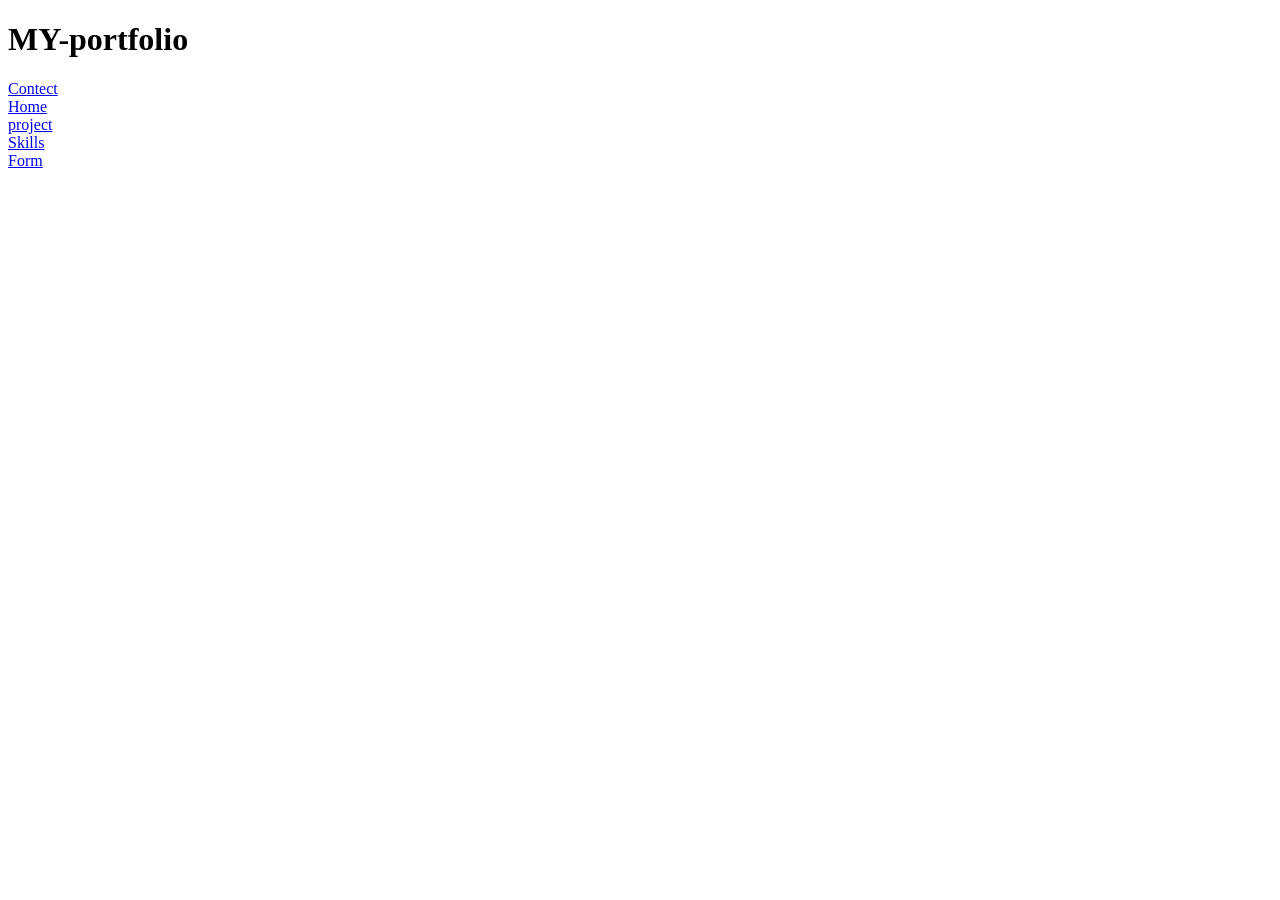
==== index.html @ cc2f6cfe "My portfoloi" ====
<!DOCTYPE html>
<html lang="en">
<head>
    <meta charset="UTF-8">
    <meta name="viewport" content="width=device-width, initial-scale=1.0">
    <title>Document</title>
</head>
<body>
    <h1>MY-portfolio</h1>

    <a href="./My_portfolio/Contect.html">Contect</a><br>
    <a href="./My_portfolio/Home.html">Home</a><br>
    <a href="./My_portfolio/project.html">project</a><br>
    <a href="./My_portfolio/skill.html">Skills</a><br>
    <a href="./My_portfolio/form.html">Form</a><br>
</body>
</html>
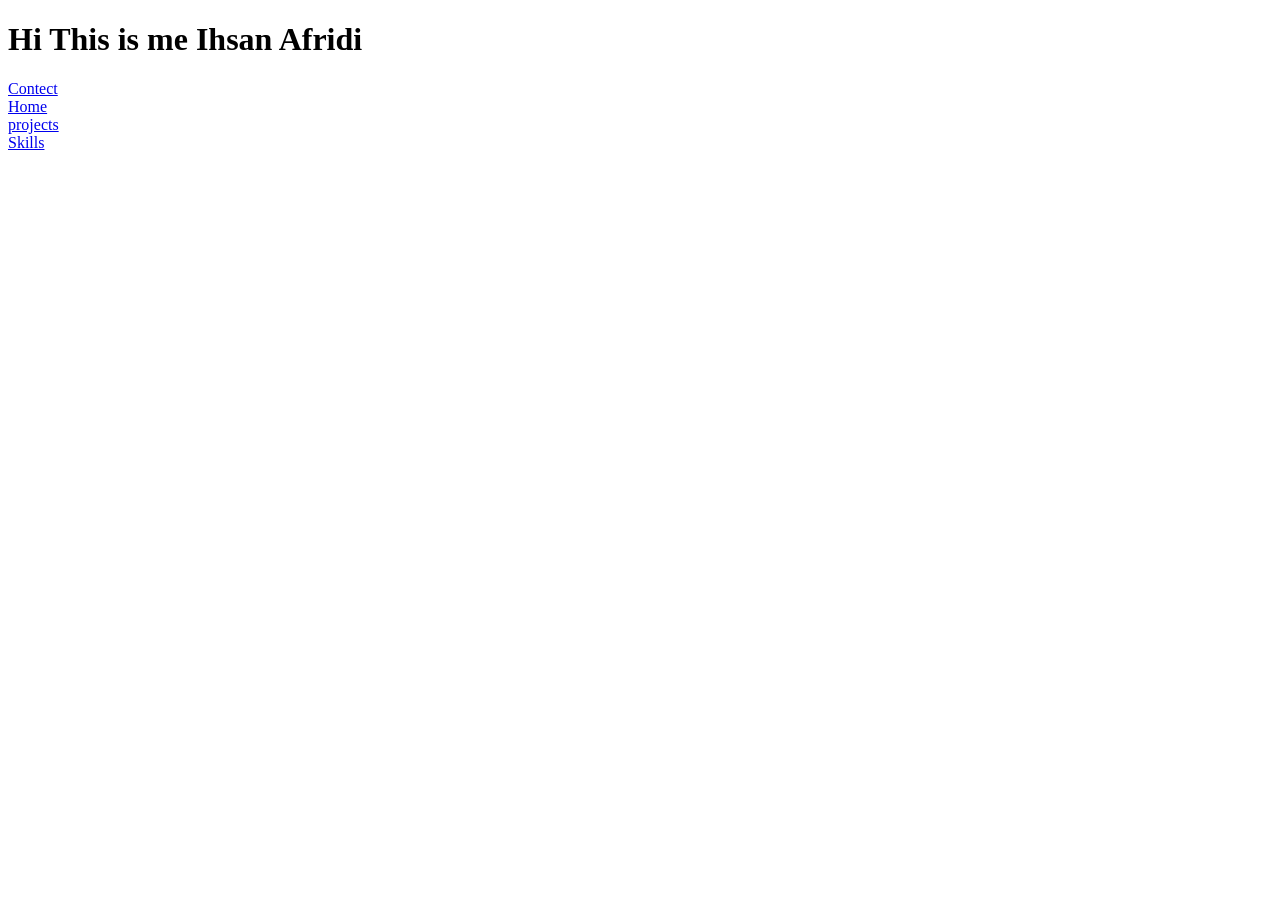
==== commit 3965646a: "config done" ====
--- a/index.html
+++ b/index.html
@@ -6,12 +6,11 @@
     <title>Document</title>
 </head>
 <body>
-    <h1>MY-portfolio</h1>
+    <h1>Hi This is me Ihsan Afridi</h1>
 
     <a href="./My_portfolio/Contect.html">Contect</a><br>
     <a href="./My_portfolio/Home.html">Home</a><br>
-    <a href="./My_portfolio/project.html">project</a><br>
+    <a href="./My_portfolio/project.html">projects</a><br>
     <a href="./My_portfolio/skill.html">Skills</a><br>
-    <a href="./My_portfolio/form.html">Form</a><br>
 </body>
 </html>
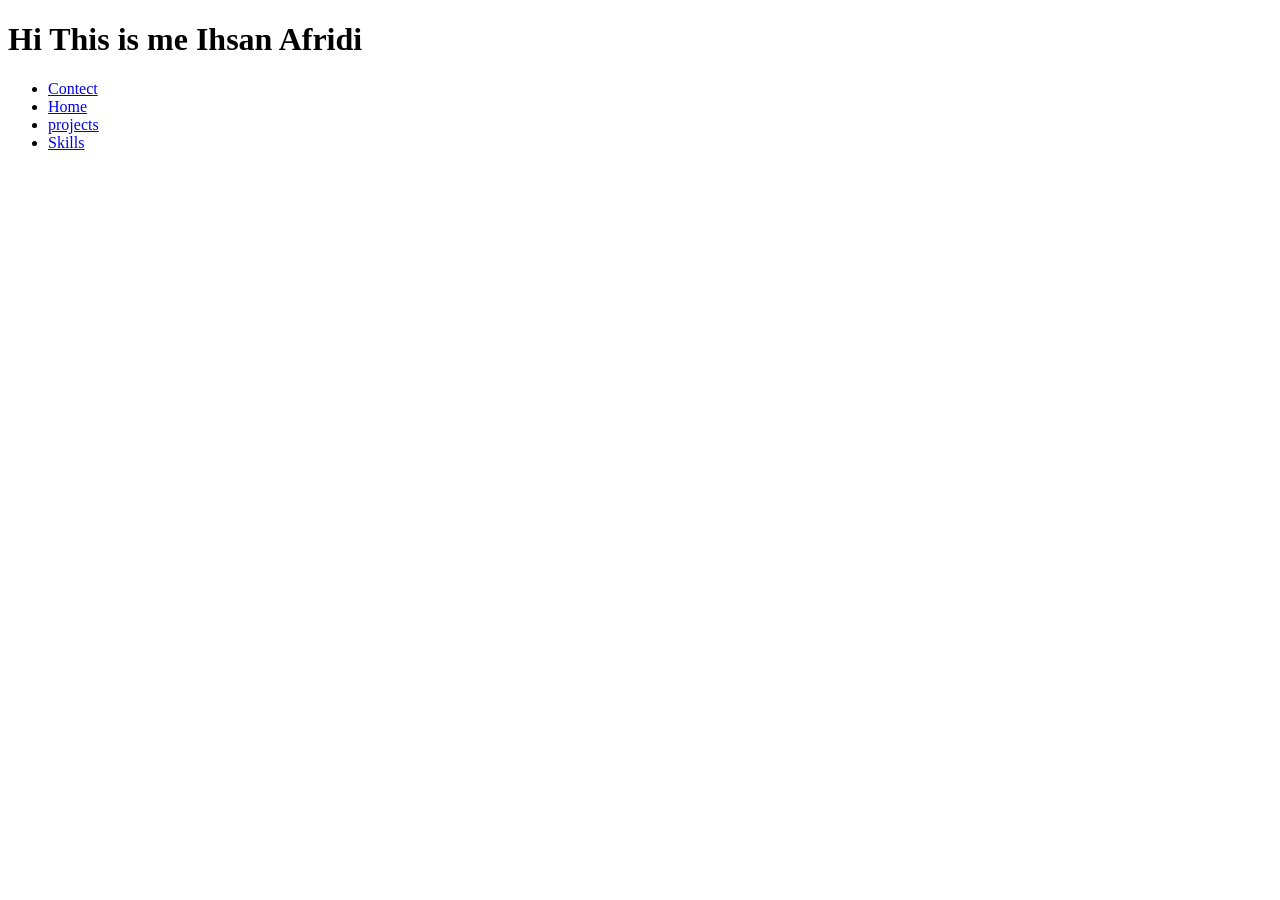
==== commit 567b766f: "update" ====
--- a/index.html
+++ b/index.html
@@ -7,10 +7,11 @@
 </head>
 <body>
     <h1>Hi This is me Ihsan Afridi</h1>
-
-    <a href="./My_portfolio/Contect.html">Contect</a><br>
-    <a href="./My_portfolio/Home.html">Home</a><br>
-    <a href="./My_portfolio/project.html">projects</a><br>
-    <a href="./My_portfolio/skill.html">Skills</a><br>
+     <ul>
+   <li><a href="./My_portfolio/Contect.html">Contect</a></li> 
+    <li><a href="./My_portfolio/Home.html">Home</a></li>
+    <li><a href="./My_portfolio/project.html">projects</a></li>
+    <li><a href="./My_portfolio/skill.html">Skills</a></li>
+    </ul>
 </body>
 </html>
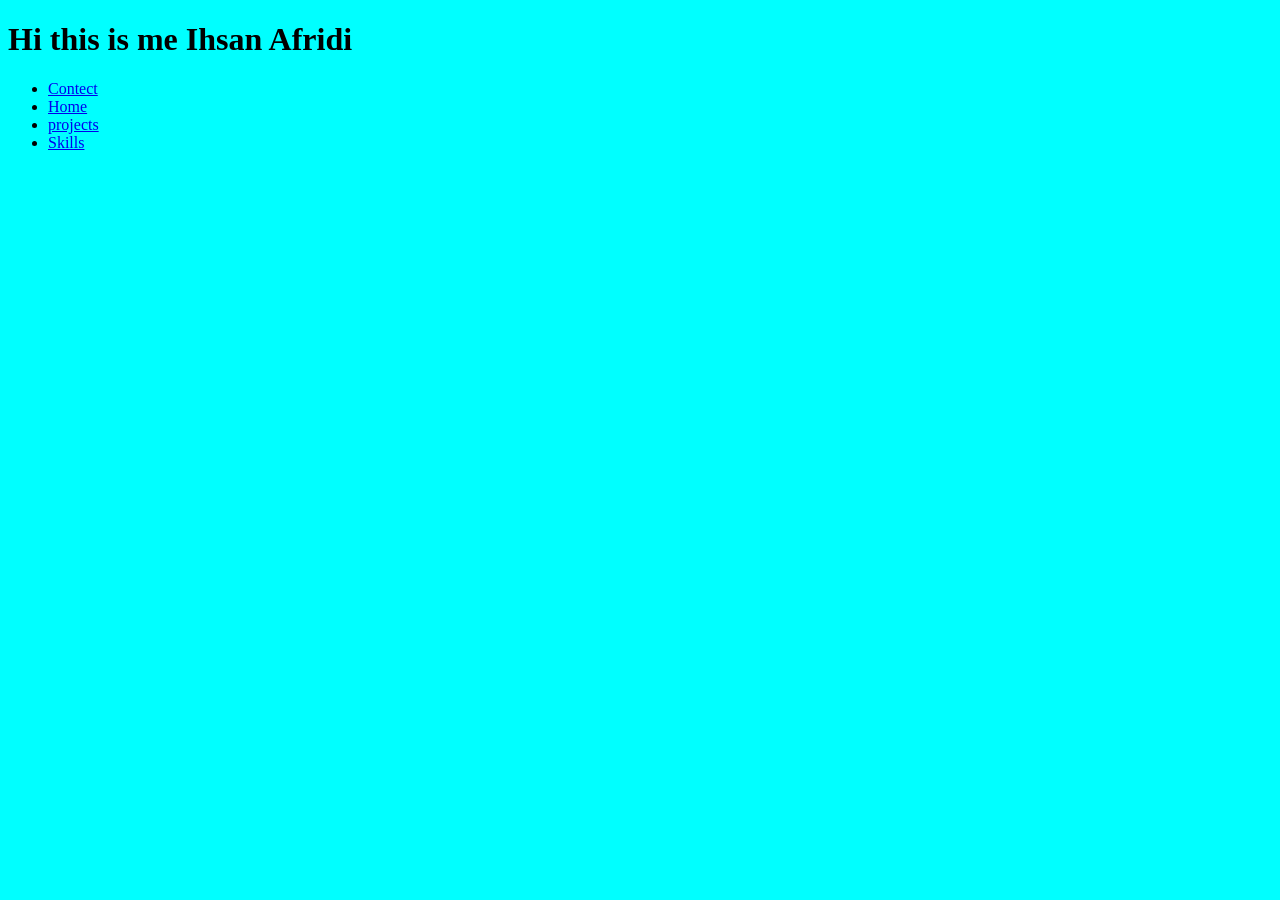
==== commit 547262a4: "change" ====
--- a/index.html
+++ b/index.html
@@ -4,9 +4,14 @@
     <meta charset="UTF-8">
     <meta name="viewport" content="width=device-width, initial-scale=1.0">
     <title>Document</title>
+    <style>
+    body{
+        background-color: aqua;
+     }
+    </style>
 </head>
 <body>
-    <h1>Hi This is me Ihsan Afridi</h1>
+    <h1>Hi this is me Ihsan Afridi</h1>
      <ul>
    <li><a href="./My_portfolio/Contect.html">Contect</a></li> 
     <li><a href="./My_portfolio/Home.html">Home</a></li>
